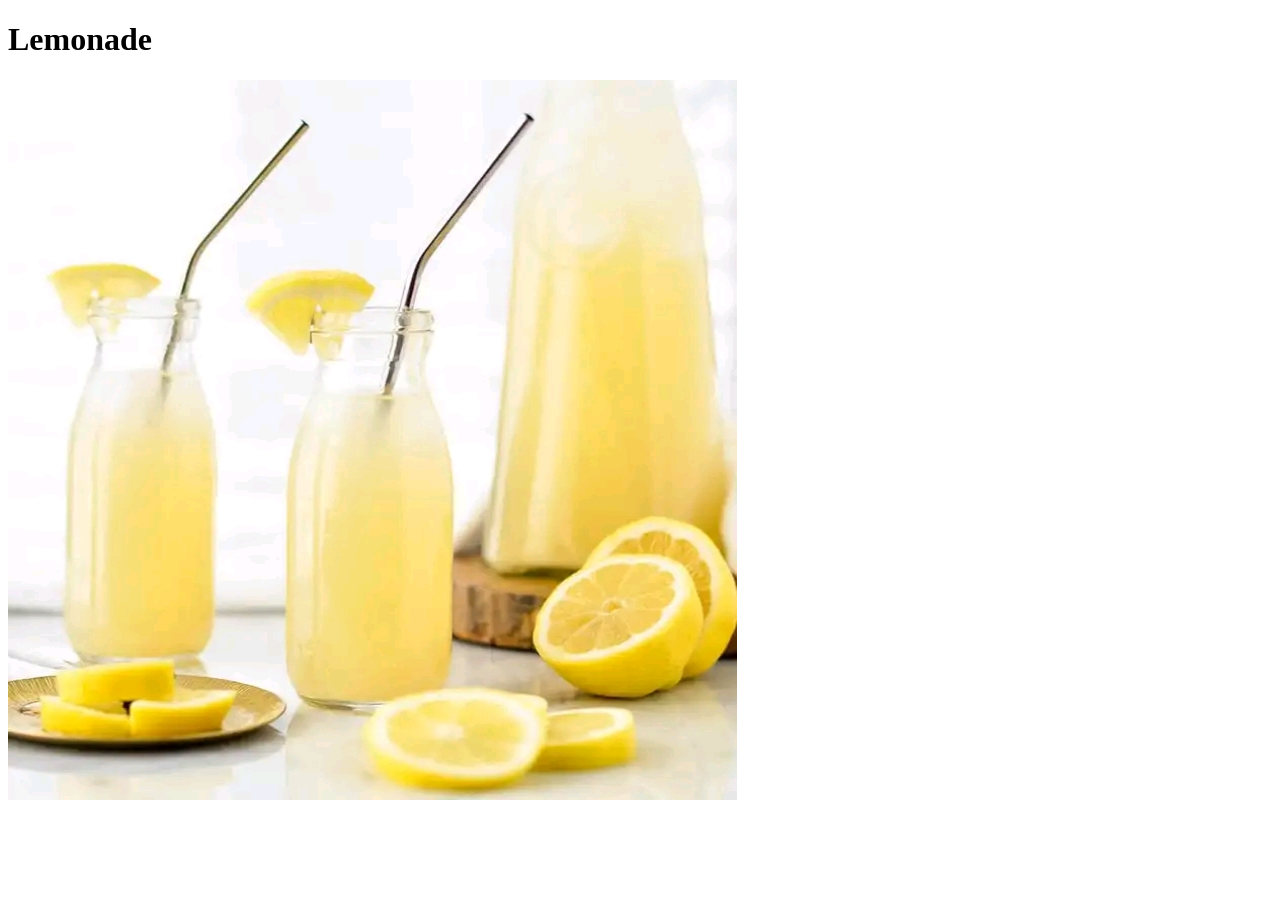
==== recipes/lemonade.html @ 69efe2e1 "Main haeding and image added" ====
<!DOCTYPE html>
<html lang="en">
<head>
    <meta charset="UTF-8">
    <meta name="viewport" content="width=device-width, initial-scale=1.0">
    <title>Lemonade</title>
</head>
<body>
    <h1>Lemonade</h1>
    <div><img src="../image/Lemonade 720x720.jpg" width="729px" height="720px" alt="Lemonade"></div>
</body>
</html>
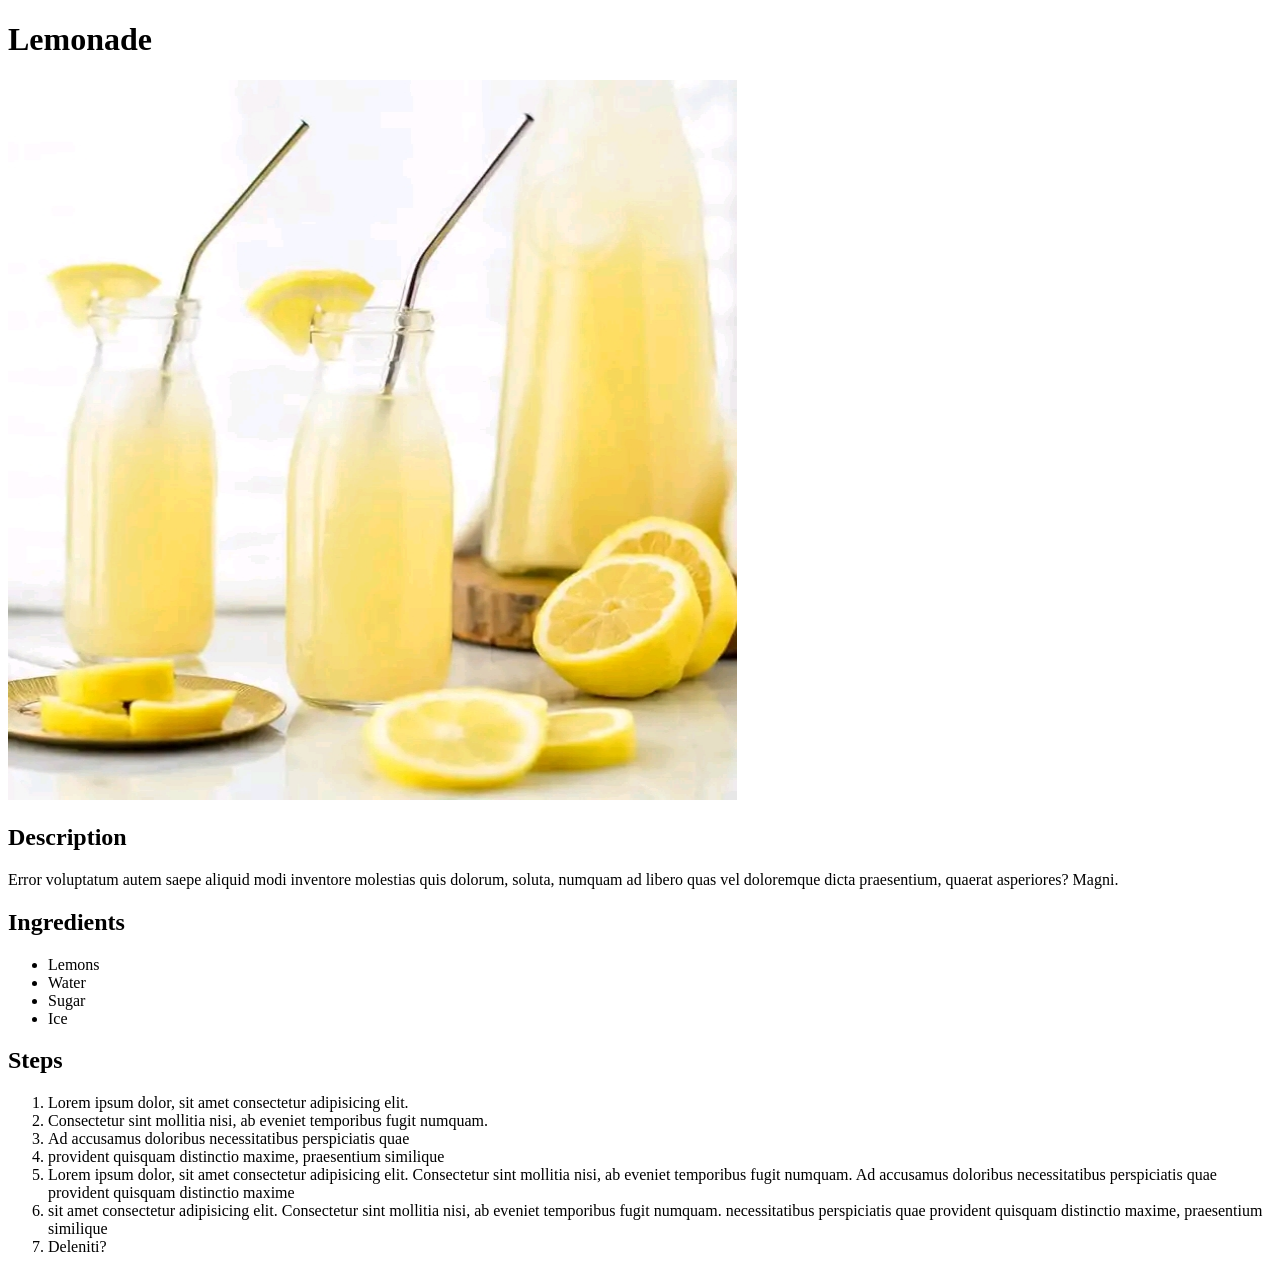
==== commit bf2918d0: "Adding deescription, ingredients and steps for recipe" ====
--- a/recipes/lemonade.html
+++ b/recipes/lemonade.html
@@ -8,5 +8,33 @@
 <body>
     <h1>Lemonade</h1>
     <div><img src="../image/Lemonade 720x720.jpg" width="729px" height="720px" alt="Lemonade"></div>
+
+    <h2>Description</h2>
+    <p>Error voluptatum autem saepe aliquid modi inventore molestias quis dolorum, soluta, numquam ad libero quas vel doloremque dicta praesentium, quaerat asperiores? Magni.</p>
+
+    <h2>Ingredients</h2>
+    <ul>
+        <li>Lemons</li>
+        <li>Water</li>
+        <li>Sugar</li>
+        <li>Ice</li>
+    </ul>
+
+    <h2>Steps</h2>
+    <ol>
+        <li>Lorem ipsum dolor, sit amet consectetur adipisicing elit.
+        </li>
+        <li>Consectetur sint mollitia nisi, ab eveniet temporibus fugit numquam.
+        </li>
+        <li>Ad accusamus doloribus necessitatibus perspiciatis quae
+        </li>
+        <li>provident quisquam distinctio maxime, praesentium similique
+        </li>
+        <li>Lorem ipsum dolor, sit amet consectetur adipisicing elit. Consectetur sint mollitia nisi, ab eveniet temporibus fugit numquam. Ad accusamus doloribus necessitatibus perspiciatis quae provident quisquam distinctio maxime
+        </li>
+        <li>sit amet consectetur adipisicing elit. Consectetur sint mollitia nisi, ab eveniet temporibus fugit numquam. necessitatibus perspiciatis quae provident quisquam distinctio maxime, praesentium similique
+        </li>
+        <li>Deleniti?</li>
+    </ol>
 </body>
 </html>
